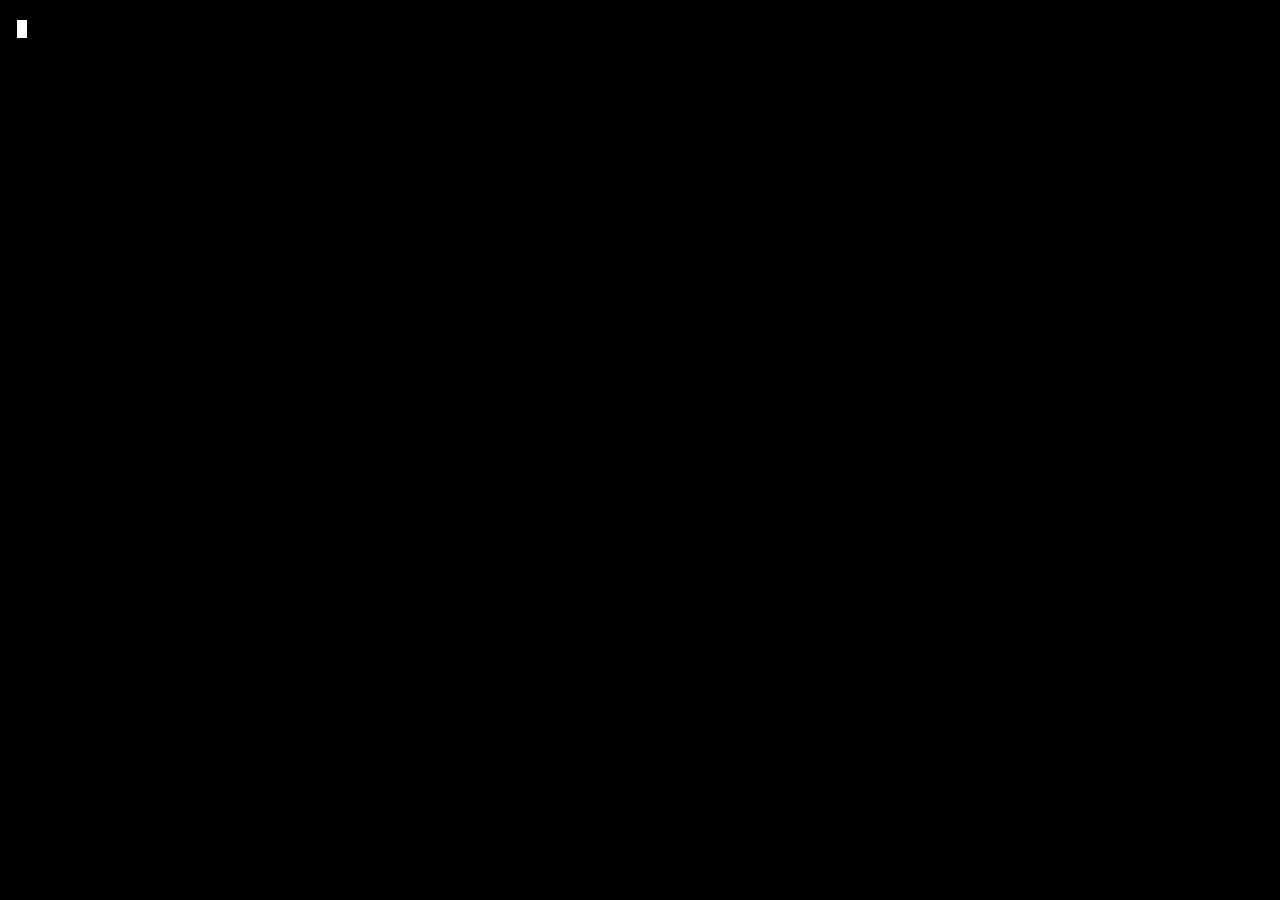
==== game/src/index.html @ c08751ef "Made singleplayer work on mobile devices" ====
<?xml version="1.0" encoding="utf-8" ?>
<!DOCTYPE html PUBLIC "-//W3C//DTD XHTML 1.1//EN" "http://www.w3.org/TR/xhtml11/DTD/xhtml11.dtd">
<html xmlns="http://www.w3.org/1999/xhtml">
 <head>
  <title>TEXTMODE</title>

  <link rel="icon" href="/static/favicon.ico" type="image/x-icon" />
  <link rel="shortcut icon" href="/static/favicon.ico" type="image/x-icon" />

  <link rel="stylesheet" type="text/css" href="style.css" media="screen" title="Default" />

  <script type="text/javascript" src="http://ajax.googleapis.com/ajax/libs/jquery/1.4.2/jquery.min.js"></script>
  
  <script type="text/javascript" charset="utf-8" src="cordova-1.7.0.js"></script>a
  <!-- MINIFY: -->
  <script type="text/javascript" charset="utf-8" src="cordova-1.7.0.js"></script>
  <script type="text/javascript" src="jquery.hotkeys-0.7.9.js"></script>
  <script type="text/javascript" src="jquery.browser.js"></script>
  <script type="text/javascript" src="jquery.konami.js"></script>
  <script type="text/javascript" src="cli.js"></script>
  <script type="text/javascript" src="jspdf.js"></script>
  <script type="text/javascript" src="textmode_cli.js"></script>
  <script type="text/javascript" src="../site_config.js"></script>
  <!-- TO: <script type="text/javascript" src="textmode_cli_all.js"></script> -->
 </head>
 <body onload="onLoad()">
  <div id="pagealert" title="Press any key for next page of text"> --More-- </div>
  <div id="screen">
   <div id="display">
    <div id="welcome">
      <h1>TEXTMODE</h1>
      <h2>A game in, well, text-mode.</h2>
    </div>
    <noscript>
      <p>Sorry, Textmode requires JavaScript to work.</p>
    </noscript>
   </div>
   <div id="bottomline">
    <span id="inputline"><span id="prompt"></span><span id="lcommand"></span><span id="cursor" >&nbsp;</span><span id="rcommand"></span></span><span id="spinner"></span>
   </div>
  </div>
<!-- <div id="credit">Art by <a href="http://xkcd.com/about/">Randall Munroe</a>. XKCD CLI by <a href="http://chromakode.com">Chromakode</a>. Original CLI2 by <a href="http://thrind.xamai.ca">Rod McFarland</a>. <a href="http://github.com/chromakode/xkcdfools">Source code</a>.</div> -->
 </body>
</html>
---- game/src/style.css ----
/*
	CLI 2.0 Stylesheet

	Now dynamic to support changing colours in the configuration.
*/

html, body { height:99%; }
body { background-color:#000; font-family:"Courier New",Courier,monospace; margin:0 15px; overflow:hidden; padding:0; }
pre, td, th, p, div { color:#FFF; font-family:"Courier New",Courier,monospace; font-size:1em; }
div#screen { height:99%; margin:2px; overflow:hidden; padding:0; }
div, table { margin-bottom:1em; margin-top:0em; }
pre, td, p { background-color:transparent; }
code, p, span, td, th { font-size:1em; }
p, div#display, ul { margin:0; }
div#screen p, div#screen span, div#screen a { white-space:pre-wrap; }
div#screen p.error { color:red; }
div#screen li { list-style:none; }
div#welcome { display:none; }
h1, h2 { background-color:#FFF; color:#000; }
h3 { color:#FFF; text-decoration:underline; margin:5px 0; }
h4, h5, h6 { text-decoration:none; margin:0; }
a, a:visited, .linky { color:#FFF; cursor:pointer; font-weight:bold; text-decoration:none; }
a:hover, span.linky:hover, td.linky:hover { background-color:#FFF; color:#000; } /*you poor IE-using bastards*/
table { border-collapse:collapse; }
td { padding:0 1em 0 1em; }
.stealth { background-color:#000; border:0px; color:#000; color:black; height:0px; width:0px; opacity:0; }
#cursor { font-weight:normal; background-color:#FFF; color:#000; /*text-decoration:underline;*/ }
div#pagealert { background-color:#FFF; bottom:0px; bottom:2px; color:#000; left:2px; margin:0; padding:0; position:absolute; text-align:center; visibility:hidden; width:auto; }
div#indicators { bottom:0px; bottom:2px; left:2px; margin:0; padding:0; position:absolute; text-align:center; }
div#indicators span { background-color:#FFF; color:#000; display:none; }
#spinner { margin-left:1em; padding:0; display:none; font-weight:bold; line-height:0px; }
div#cform { height:1px; left:0; position:absolute; top:0; width:1px; }
img { color:#FFF; font-size:x-small; } /* for broken images */
img.comic { background:white; padding:5px; }
iframe { margin:0; border:none; }
div.browser { margin:5px 2px; outline:2px solid gray; }
form#searchform input[type=text] { background-color:#000; border:1px solid #FFF; color:#FFF; font-family:"Courier New",Courier,monospace; width:100px; }
form#searchform input[type=submit] { background-color:#FFF; border:1px solid #000; color:#000; font-family:"Courier New",Courier,monospace; font-size:1em; }
div#credit { position:absolute; bottom:0; color:#FFF; font-size:xx-small; opacity:.25; }
div#credit:hover { opacity:.75; }
div#credit a { font-size:xx-small; text-decoration:underline; }
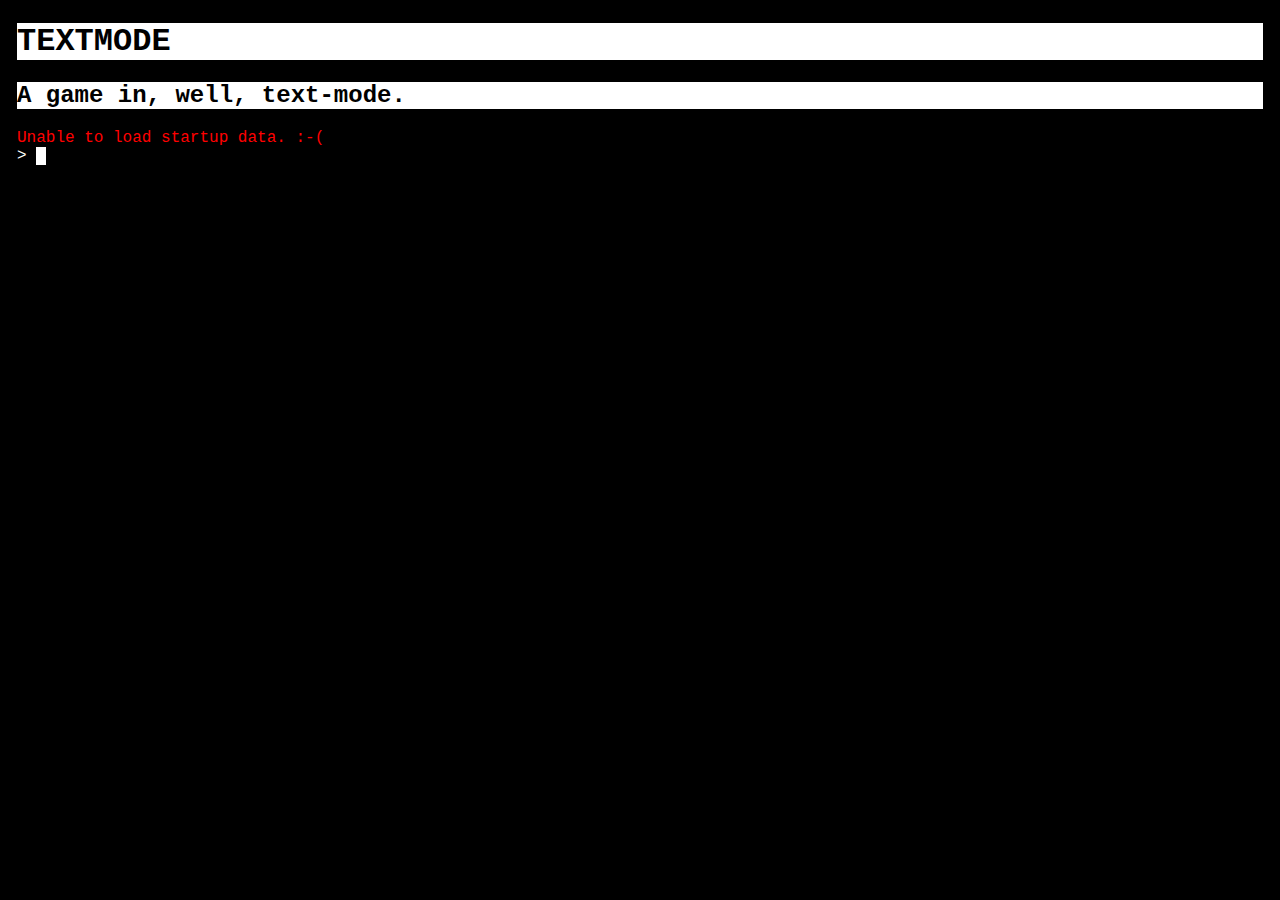
==== commit 7c94e4a5: "Fix broken links and de-Google" ====
--- a/game/src/index.html
+++ b/game/src/index.html
@@ -9,17 +9,20 @@
 
   <link rel="stylesheet" type="text/css" href="style.css" media="screen" title="Default" />
 
-  <script type="text/javascript" src="http://ajax.googleapis.com/ajax/libs/jquery/1.4.2/jquery.min.js"></script>
+  <script type="text/javascript" src="lib/jquery-1.9.1.min.js"></script>
   
-  <script type="text/javascript" charset="utf-8" src="cordova-1.7.0.js"></script>a
+  <script type="text/javascript" charset="utf-8" src="cordova-2.0.0.js"></script>
   <!-- MINIFY: -->
-  <script type="text/javascript" charset="utf-8" src="cordova-1.7.0.js"></script>
-  <script type="text/javascript" src="jquery.hotkeys-0.7.9.js"></script>
-  <script type="text/javascript" src="jquery.browser.js"></script>
-  <script type="text/javascript" src="jquery.konami.js"></script>
-  <script type="text/javascript" src="cli.js"></script>
-  <script type="text/javascript" src="jspdf.js"></script>
+  <script type="text/javascript" src="lib/jquery.hotkeys-0.7.9.js"></script>
+  <script type="text/javascript" src="lib/jquery.browser.js"></script>
+  <script type="text/javascript" src="lib/jquery.konami.js"></script>
+  <script type="text/javascript" src="engine/cli.js"></script>
+  <script type="text/javascript" src="lib/jspdf.js"></script>
+  <script type="text/javascript" src="common.js"></script>
+  <script type="text/javascript" src="gamemodes.js"></script>
   <script type="text/javascript" src="textmode_cli.js"></script>
+  <script type="text/javascript" src="command.js"></script>
+  <script type="text/javascript" src="pdf.js"></script>
   <script type="text/javascript" src="../site_config.js"></script>
   <!-- TO: <script type="text/javascript" src="textmode_cli_all.js"></script> -->
  </head>
@@ -39,6 +42,5 @@
     <span id="inputline"><span id="prompt"></span><span id="lcommand"></span><span id="cursor" >&nbsp;</span><span id="rcommand"></span></span><span id="spinner"></span>
    </div>
   </div>
-<!-- <div id="credit">Art by <a href="http://xkcd.com/about/">Randall Munroe</a>. XKCD CLI by <a href="http://chromakode.com">Chromakode</a>. Original CLI2 by <a href="http://thrind.xamai.ca">Rod McFarland</a>. <a href="http://github.com/chromakode/xkcdfools">Source code</a>.</div> -->
  </body>
-</html>+</html>
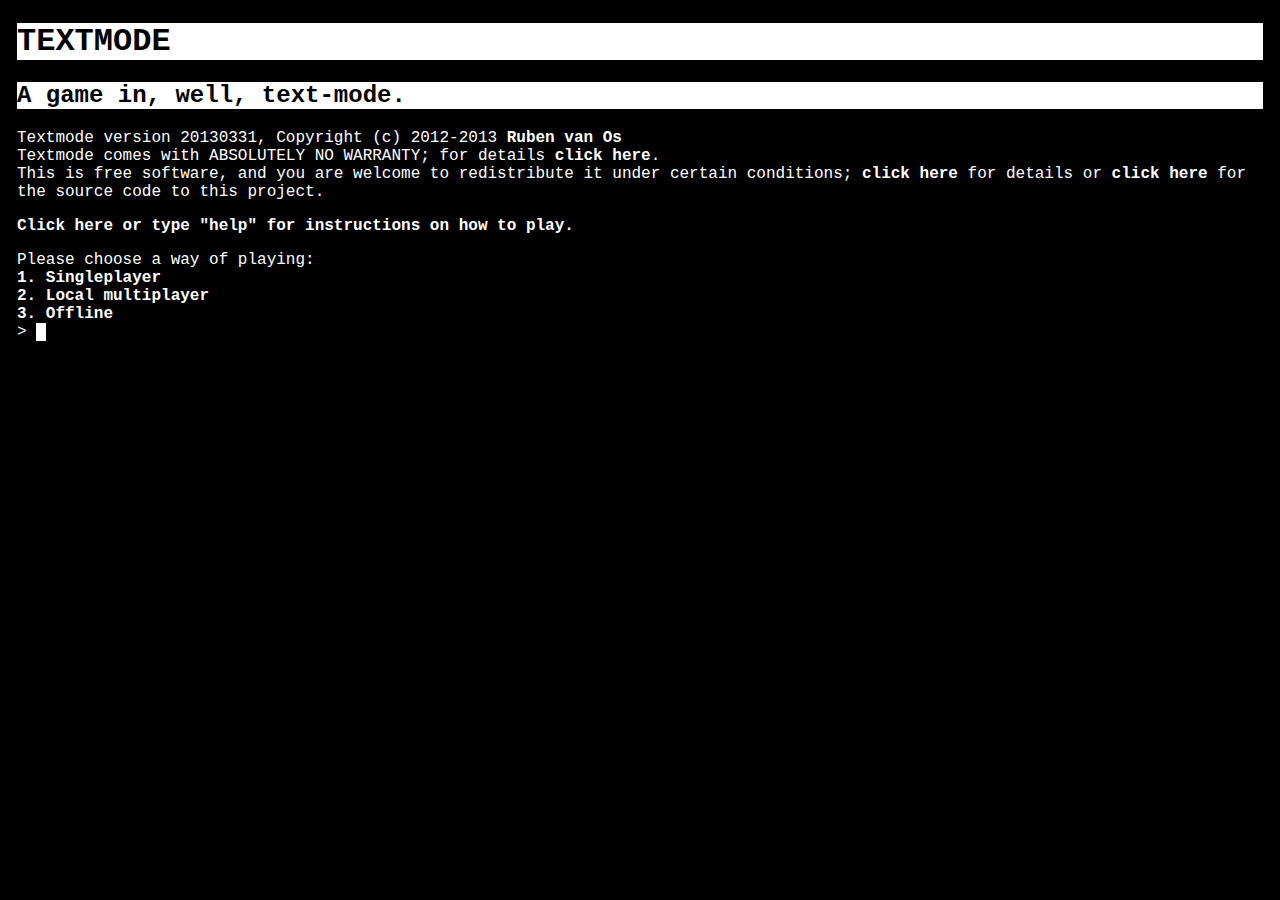
==== commit 54d2a6af: "Made gamecode LibreJS-compatible" ====
--- a/game/src/index.html
+++ b/game/src/index.html
@@ -9,21 +9,18 @@
 
   <link rel="stylesheet" type="text/css" href="style.css" media="screen" title="Default" />
 
-  <script type="text/javascript" src="lib/jquery-1.9.1.min.js"></script>
+  <script type="text/javascript" src="lib/jquery-1.4.2.min.js"></script>
   
   <script type="text/javascript" charset="utf-8" src="cordova-2.0.0.js"></script>
   <!-- MINIFY: -->
   <script type="text/javascript" src="lib/jquery.hotkeys-0.7.9.js"></script>
   <script type="text/javascript" src="lib/jquery.browser.js"></script>
-  <script type="text/javascript" src="lib/jquery.konami.js"></script>
   <script type="text/javascript" src="engine/cli.js"></script>
   <script type="text/javascript" src="lib/jspdf.js"></script>
   <script type="text/javascript" src="common.js"></script>
-  <script type="text/javascript" src="gamemodes.js"></script>
   <script type="text/javascript" src="textmode_cli.js"></script>
   <script type="text/javascript" src="command.js"></script>
   <script type="text/javascript" src="pdf.js"></script>
-  <script type="text/javascript" src="../site_config.js"></script>
   <!-- TO: <script type="text/javascript" src="textmode_cli_all.js"></script> -->
  </head>
  <body onload="onLoad()">
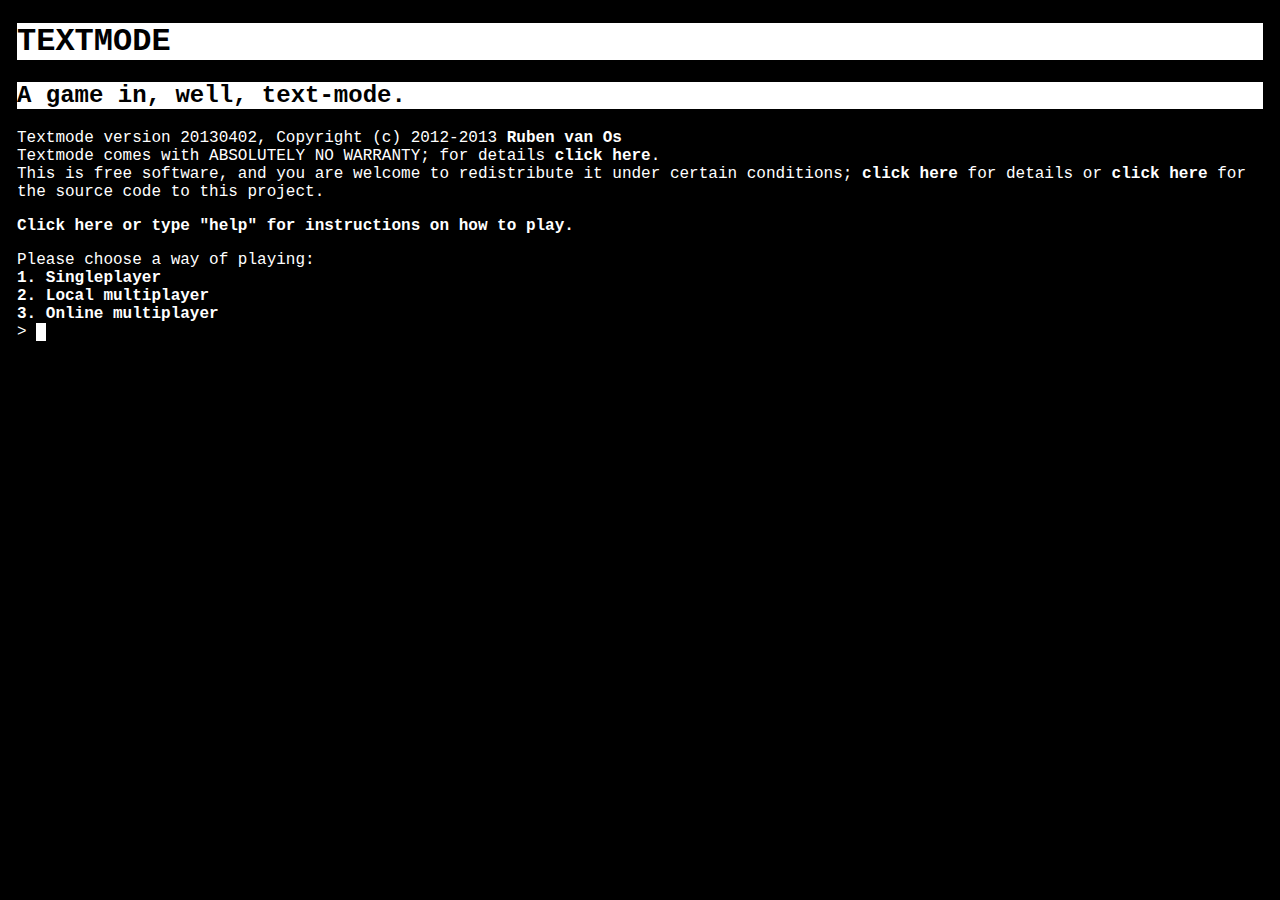
==== commit 37757a56: "Early (unsafe) implementation of a chatroom (will be expanded into actual multiplayer)" ====
--- a/game/src/index.html
+++ b/game/src/index.html
@@ -11,7 +11,7 @@
 
   <script type="text/javascript" src="lib/jquery-1.4.2.min.js"></script>
   
-  <script type="text/javascript" charset="utf-8" src="cordova-2.0.0.js"></script>
+  <script type="text/javascript" charset="utf-8" src="lib/cordova-2.0.0.js"></script>
   <!-- MINIFY: -->
   <script type="text/javascript" src="lib/jquery.hotkeys-0.7.9.js"></script>
   <script type="text/javascript" src="lib/jquery.browser.js"></script>
@@ -19,6 +19,9 @@
   <script type="text/javascript" src="lib/jspdf.js"></script>
   <script type="text/javascript" src="common.js"></script>
   <script type="text/javascript" src="textmode_cli.js"></script>
+  <script type="text/javascript" src="lib/jquery.gracefulWebSocket.js"></script>
+  <script type="text/javascript" src="multiplayer.js"></script>
+  <script type="text/javascript" src="multiplayercommand.js"></script>
   <script type="text/javascript" src="command.js"></script>
   <script type="text/javascript" src="pdf.js"></script>
   <!-- TO: <script type="text/javascript" src="textmode_cli_all.js"></script> -->
--- a/game/src/style.css
+++ b/game/src/style.css
@@ -13,6 +13,8 @@
 code, p, span, td, th { font-size:1em; }
 p, div#display, ul { margin:0; }
 div#screen p, div#screen span, div#screen a { white-space:pre-wrap; }
+div#screen p.server { color:yellow; }
+div#screen p.userlist { color:green; }
 div#screen p.error { color:red; }
 div#screen li { list-style:none; }
 div#welcome { display:none; }
@@ -38,4 +40,4 @@
 form#searchform input[type=submit] { background-color:#FFF; border:1px solid #000; color:#000; font-family:"Courier New",Courier,monospace; font-size:1em; }
 div#credit { position:absolute; bottom:0; color:#FFF; font-size:xx-small; opacity:.25; }
 div#credit:hover { opacity:.75; }
-div#credit a { font-size:xx-small; text-decoration:underline; }+div#credit a { font-size:xx-small; text-decoration:underline; }
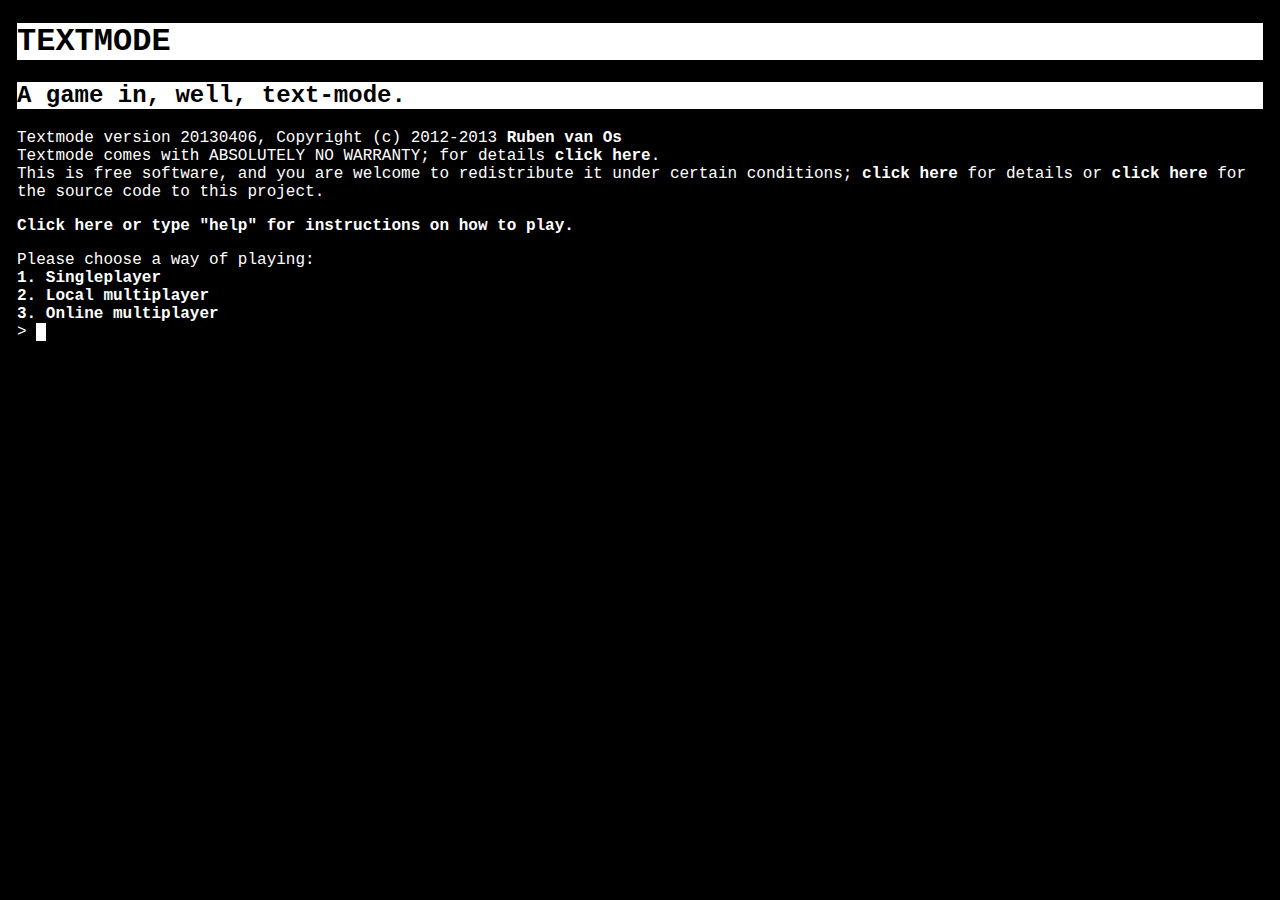
==== commit f3cb0369: "Increased version number" ====
--- a/game/src/index.html
+++ b/game/src/index.html
@@ -19,7 +19,6 @@
   <script type="text/javascript" src="lib/jspdf.js"></script>
   <script type="text/javascript" src="common.js"></script>
   <script type="text/javascript" src="textmode_cli.js"></script>
-  <script type="text/javascript" src="lib/jquery.gracefulWebSocket.js"></script>
   <script type="text/javascript" src="multiplayer.js"></script>
   <script type="text/javascript" src="multiplayercommand.js"></script>
   <script type="text/javascript" src="command.js"></script>
